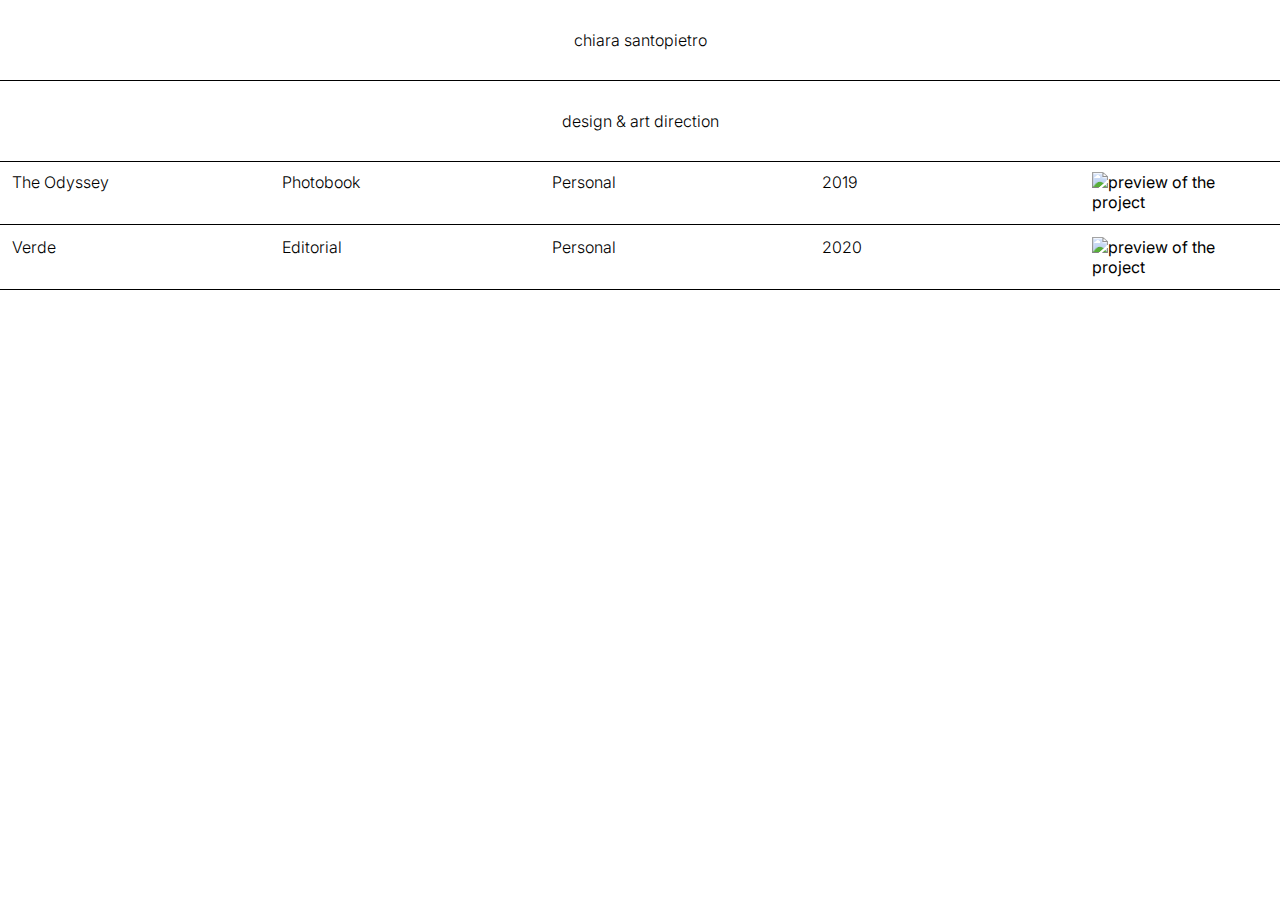
==== index.html @ 84700f95 "Add files via upload" ====
<!DOCTYPE html>
<!--

    ////////////////////////////////
    //// CODE BY GRETA TOMASONI ////
    ////////////////////////////////
    
-->

<html lang="en">
  <head>
    <meta charset="UTF-8" />
    <meta http-equiv="X-UA-Compatible" content="IE=edge" />
    <meta name="viewport" content="width=device-width, initial-scale=1.0" />
    <title>wtfshn</title>
    <link rel="stylesheet" href="./style.css" />
    <script src="script.js" type="module"></script>
  </head>
  <body>
    <div class="info"></div>
    <span class="container"></span>
    <header class="header nav-down">
      <div class="btm_border presentation">
        <a href="about.html"
          ><h1 id="buttonName" class="button cursor">chiara santopietro</h1></a
        >
      </div>
      <div class="btm_border presentation">
        <h1>design & art direction</h1>
      </div>
    </header>
    <main class="container">
      <a href="./product1.html"
        ><article class="project_preview cursor btm_border">
          <section class="title">
            <p>The Odyssey</p>
          </section>
          <section class="type">
            <p>Photobook</p>
          </section>
          <section class="client">
            <p>Personal</p>
          </section>
          <section class="year">
            <p>2019</p>
          </section>
          <section>
            <img
              src="./img/florence/florence png.png"
              alt="preview of the project"
            />
          </section></article
      ></a>
      <article class="project_preview cursor btm_border">
        <section class="title">
          <p>Verde</p>
        </section>
        <section class="type">
          <p>Editorial</p>
        </section>
        <section class="client">
          <p>Personal</p>
        </section>
        <section class="year">
          <p>2020</p>
        </section>
        <section>
          <img src="./img/playlist/verde.jpg" alt="preview of the project" />
        </section>
      </article>
    </main>
  </body>
</html>
---- style.css ----
@import url("https://fonts.googleapis.com/css2?family=Inter:wght@100;200;300;400;500;600;700;800;900&display=swap");

* {
  margin: 0;
  padding: 0;
  box-sizing: border-box;
}

body {
  font-family: "Inter", sans-serif;
  width: 100vw;
}

.info {
  font-family: monospace;
  position: absolute;
  line-height: 20px;
  font-size: 14px;
  left: 20px;
  top: 20px;
}

#header {
  transition: top 0.5s ease;
}

.header {
  background-color: white;
  /* position: fixed; */
  width: 100vw;
  height: 160px;
  /* top: 0; */
}

.sticky-header {
  position: fixed;
  top: 0;
  left: 0;
  right: 0;
  z-index: 10;
  transition: top 0.5s ease;
}

.green {
  color: rgb(20, 197, 20);
  cursor: pointer;
}

a {
  text-decoration: none;
  color: black;
}

h1 {
  font-weight: 300;
  font-size: 16px;
}

h2 {
  font-weight: 300;
  font-size: 16px;
}

p {
  font-weight: 300;
  font-size: 16px;
}

.cursor {
  cursor: pointer;
}

.btm_border {
  border-bottom: 1px solid black;
}

.presentation {
  display: flex;
  justify-content: center;
  align-items: center;
  padding: 30px;
}

.project_preview {
  margin: 0 auto;
  display: flex;
  justify-content: space-between;
  flex-wrap: wrap;
  align-items: flex-start;
}

.project_preview img {
  margin: 0 auto;
  width: 200px;
  height: 100px;
  object-fit: contain;
}

article:hover {
  background-color: #14c514;
}

section {
  width: 200px;
  padding: 12px;
}

.project {
  padding: 12px;
  display: flex;
  justify-content: center;
  width: 100vw;
}

.margin-top {
  margin-top: 160px;
}

.project_presentation {
  position: fixed;
  width: 150px;
  top: 150;
  left: 12px;
}

.project_description {
  width: 250px;
  position: fixed;
  top: 150;
  right: 12px;
  padding-right: 25px;
  padding-left: 30px;
}

.img_container {
  margin-bottom: 50px;
  display: flex;
  flex-direction: column;
  align-items: center;
  gap: 20px;
  flex-grow: 1;
  margin-left: 250px;
  margin-right: 250px;
  max-width: 1000px;
}

.img_container img {
  width: 100%;
  object-fit: cover;
}

.personal_image {
  width: 500px;
  height: 500px;
  object-fit: cover;
}

.button_email {
  background-color: white;
  border: none;
  color: inherit;
  font: inherit;
  font-weight: 300;
  font-size: var(--reg);
  text-decoration: underline;
}

.button_email:hover {
  background-color: rgb(20, 197, 20);
  transition: all 0.5s ease;
}

.about {
  padding: 12px;
  display: flex;
  justify-content: flex-start;
  flex-wrap: wrap;
  gap: 100px;
}

.margin_top_about {
  margin-top: 50px;
}

.margin_bottom_about {
  margin-bottom: 5px;
}

/* .social {
  display: flex;
  flex-direction: column;
} */

.follow {
  display: inline;
  text-decoration: underline;
}

.follow:hover {
  background-color: rgb(20, 197, 20);
  transition: all 0.5s ease;
}

.viewing:hover {
  color: rgb(20, 197, 20);
}

.spotify {
  margin-top: 20px;
  display: flex;
}

.playlist {
  margin: 0 5px;
}

@media (max-width: 750px) {
  .type {
    display: none;
  }
  .client {
    display: none;
  }
  .year {
    display: none;
  }
  .project_preview img {
    max-width: 400px;
    object-fit: contain;
  }
  section {
    width: 150px;
  }
  .project_preview {
    justify-content: flex-start;
    align-items: flex-start;
    gap: 25px;
  }
  .personal_image {
    width: calc(100vw - 25px);
    height: 500px;
  }
}
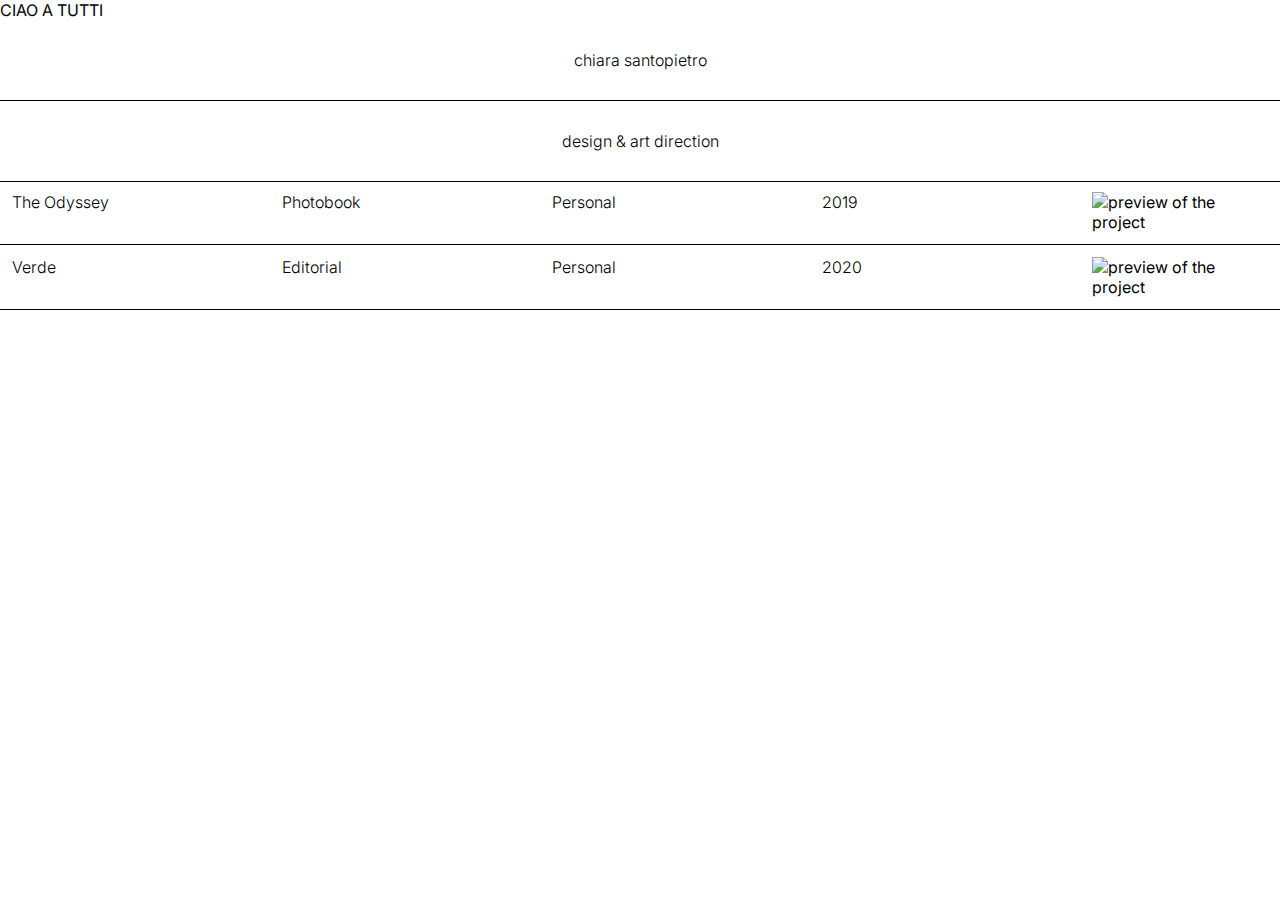
==== commit 2e4534d2: "# update 23-01-2023" ====
--- a/index.html
+++ b/index.html
@@ -2,7 +2,7 @@
 <!--
 
     ////////////////////////////////
-    //// CODE BY GRETA TOMASONI ////
+    //// CODE BY GRETA_TOMASONI ////
     ////////////////////////////////
     
 -->
@@ -19,6 +19,7 @@
   <body>
     <div class="info"></div>
     <span class="container"></span>
+    <div>CIAO A TUTTI</div>
     <header class="header nav-down">
       <div class="btm_border presentation">
         <a href="about.html"
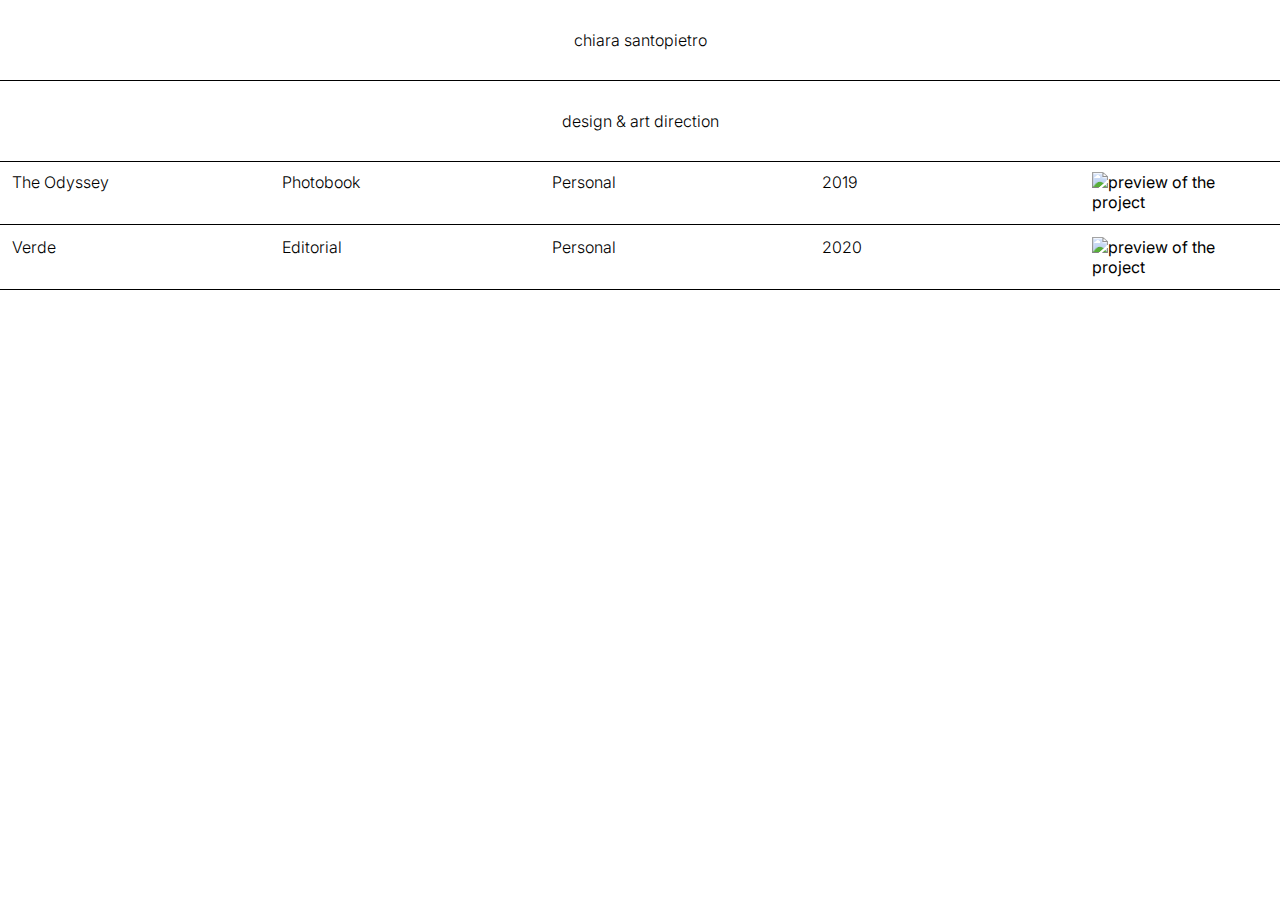
==== commit 45eebe61: "# update 23-01-2023" ====
--- a/index.html
+++ b/index.html
@@ -1,9 +1,10 @@
 <!DOCTYPE html>
 <!--
-
-    ////////////////////////////////
-    //// CODE BY GRETA_TOMASONI ////
-    ////////////////////////////////
+    /////////////////////////////////////
+    /////////////////////////////////////
+    //// DEVELOPED BY GRETA TOMASONI ////
+    /////////////////////////////////////
+    /////////////////////////////////////
     
 -->
 
@@ -13,13 +14,13 @@
     <meta http-equiv="X-UA-Compatible" content="IE=edge" />
     <meta name="viewport" content="width=device-width, initial-scale=1.0" />
     <title>wtfshn</title>
+    <link rel="icon" type="image/png" href="./img/favicon.png" />
     <link rel="stylesheet" href="./style.css" />
     <script src="script.js" type="module"></script>
   </head>
   <body>
     <div class="info"></div>
     <span class="container"></span>
-    <div>CIAO A TUTTI</div>
     <header class="header nav-down">
       <div class="btm_border presentation">
         <a href="about.html"
--- a/style.css
+++ b/style.css
@@ -210,6 +210,10 @@
   display: flex;
 }
 
+.spotify_playlist {
+  display: flex;
+}
+
 .playlist {
   margin: 0 5px;
 }
@@ -240,4 +244,35 @@
     width: calc(100vw - 25px);
     height: 500px;
   }
-}
+  .spotify {
+    display: flex;
+    flex-direction: column;
+  }
+  .playlist {
+    margin: 0px 5px 0px 0px;
+  }
+  .verde_notte {
+    margin-left: 5px;
+  }
+  .project_presentation {
+    position: static;
+  }
+  .project_description {
+    position: static;
+    padding: 0;
+    width: calc(100vw - 25px);
+    margin-top: 20px;
+  }
+  .project {
+    flex-direction: column;
+    justify-content: flex-start;
+    width: 100vw;
+  }
+  .img_container {
+    flex-grow: 1;
+    margin-left: 0px;
+    margin-right: 0px;
+    margin-top: 20px;
+    max-width: 1000px;
+  }
+}
